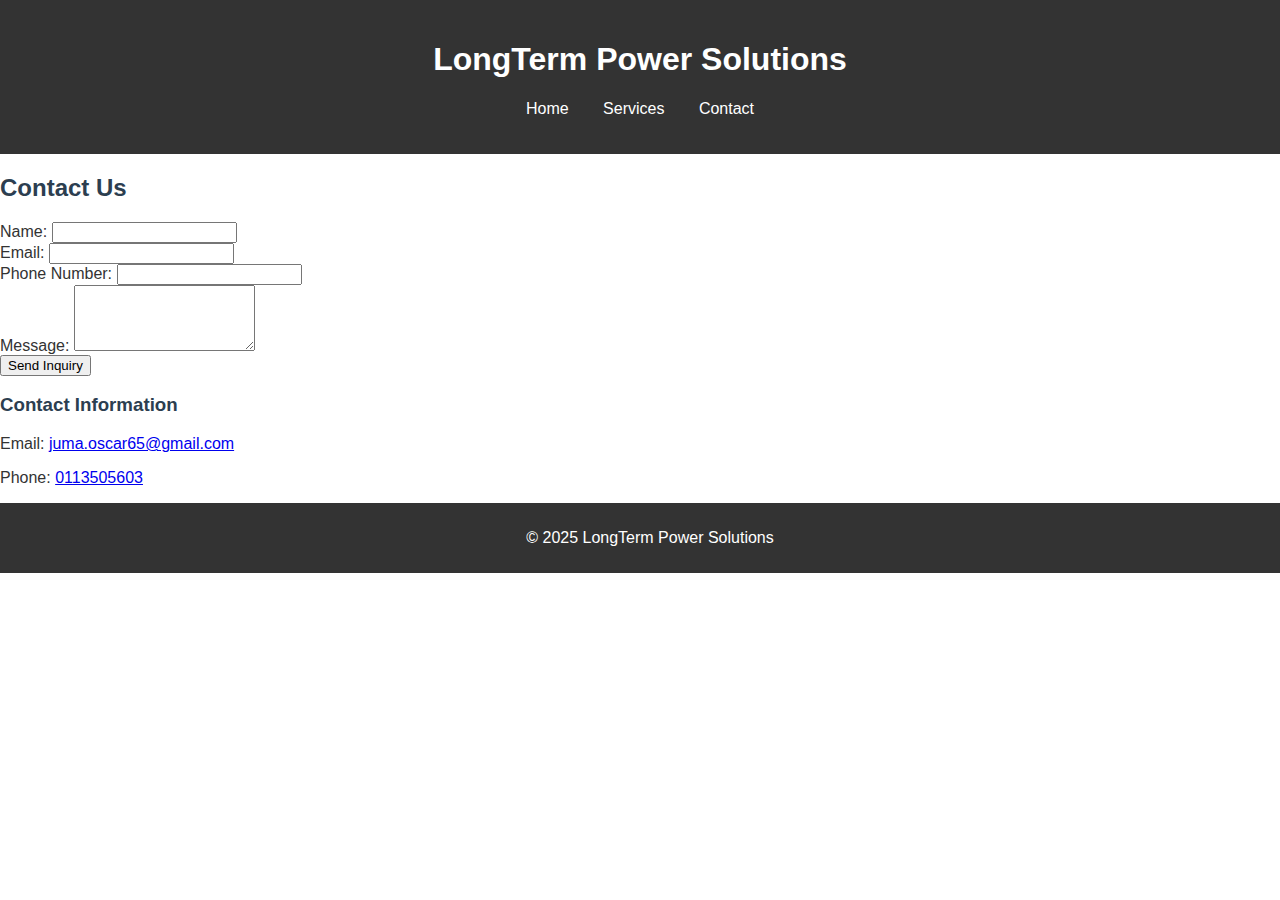
==== contact.html @ e664ba72 "Add files via upload" ====
<!DOCTYPE html>
<html lang="en">
<head>
    <meta charset="UTF-8">
    <meta name="viewport" content="width=device-width, initial-scale=1.0">
    <title>LongTerm Power Solutions - Contact Us</title>
    <link rel="stylesheet" href="styles.css">
</head>
<body>
    <header>
        <h1>LongTerm Power Solutions</h1>
        <nav>
            <ul>
                <li><a href="index.html">Home</a></li>
                <li><a href="services.html">Services</a></li>
                <li><a href="contact.html">Contact</a></li>
            </ul>
        </nav>
    </header>
    <main>
        <h2>Contact Us</h2>
        <form action="mailto:juma.oscar65@gmail.com" method="post" enctype="text/plain">
            <div class="form-group">
                <label for="name">Name:</label>
                <input type="text" id="name" name="name" required>
            </div>
            <div class="form-group">
                <label for="email">Email:</label>
                <input type="email" id="email" name="email" required>
            </div>
            <div class="form-group">
                <label for="phone">Phone Number:</label>
                <input type="tel" id="phone" name="phone" required>
            </div>
            <div class="form-group">
                <label for="message">Message:</label>
                <textarea id="message" name="message" rows="4" required></textarea>
            </div>
            <button type="submit">Send Inquiry</button>
        </form>
        <div class="contact-info">
            <h3>Contact Information</h3>
            <p>Email: <a href="mailto:juma.oscar65@gmail.com">juma.oscar65@gmail.com</a></p>
            <p>Phone: <a href="tel:0113505603">0113505603</a></p>
        </div>
    </main>
    <footer>
        <p>&copy; 2025 LongTerm Power Solutions</p>
    </footer>
</body>
</html>
---- styles.css ----
/* General Styles */
body {
    font-family: Arial, sans-serif;
    margin: 0;
    padding: 0;
    background-image: url('images/background-tools.jpg');
    background-size: cover;
    background-position: center;
    color: #333;
}

header {
    background-color: rgba(0, 0, 0, 0.8);
    color: white;
    padding: 20px;
    text-align: center;
}

nav ul {
    list-style-type: none;
    padding: 0;
}

nav ul li {
    display: inline;
    margin: 0 15px;
}

nav ul li a {
    color: white;
    text-decoration: none;
}

.categories, .all-products {
    display: flex;
    flex-wrap: wrap;
    justify-content: space-around;
    margin: 20px 0;
}

.category, .product-item {
    background-color: rgba(255, 255, 255, 0.9);
    border-radius: 8px;
    box-shadow: 0 2px 10px rgba(0, 0, 0, 0.2);
    margin: 10px;
    padding: 15px;
    width: 30%;
    text-align: center;
}

.product-item img {
    max-width: 100%;
    height: auto;
    border-radius: 5px;
}

h2, h3, h4 {
    color: #2c3e50;
}

footer {
    background-color: rgba(0, 0, 0, 0.8);
    color: white;
    text-align: center;
    padding: 10px;
    position: relative;
    bottom: 0;
    width: 100%;
}

/* Responsive Styles */
@media (max-width: 768px) {
    .category, .product-item {
        width: 100%;
    }
}

@media (max-width: 480px) {
    nav ul li {
        display: block;
        margin: 10px 0;
    }
}

/* Services Section */
.services {
    display: flex;
    flex-wrap: wrap;
    justify-content: space-around;
    margin: 20px 0;
}

.service {
    background-color: rgba(255, 255, 255, 0.9);
    border-radius: 8px;
    box-shadow: 0 2px 10px rgba(0, 0, 0, 0.2);
    margin: 10px;
    padding: 15px;
    width: 45%; /* Adjust width for responsiveness */
    text-align: center;
}

@media (max-width: 768px) {
    .service {
        width: 100%; /* Full width on smaller screens */
    }
}

/* Services Section */
.services {
    display: flex;
    flex-wrap: wrap;
    justify-content: space-around;
    margin: 20px 0;
}

.service {
    background-color: rgba(255, 255, 255, 0.9);
    border-radius: 8px;
    box-shadow: 0 2px 10px rgba(0, 0, 0, 0.2);
    margin: 10px;
    padding: 15px;
    width: 45%; /* Adjust width for responsiveness */
    text-align: center;
}

@media (max-width: 768px) {
    .service {
        width: 100%; /* Full width on smaller screens */
    }
}
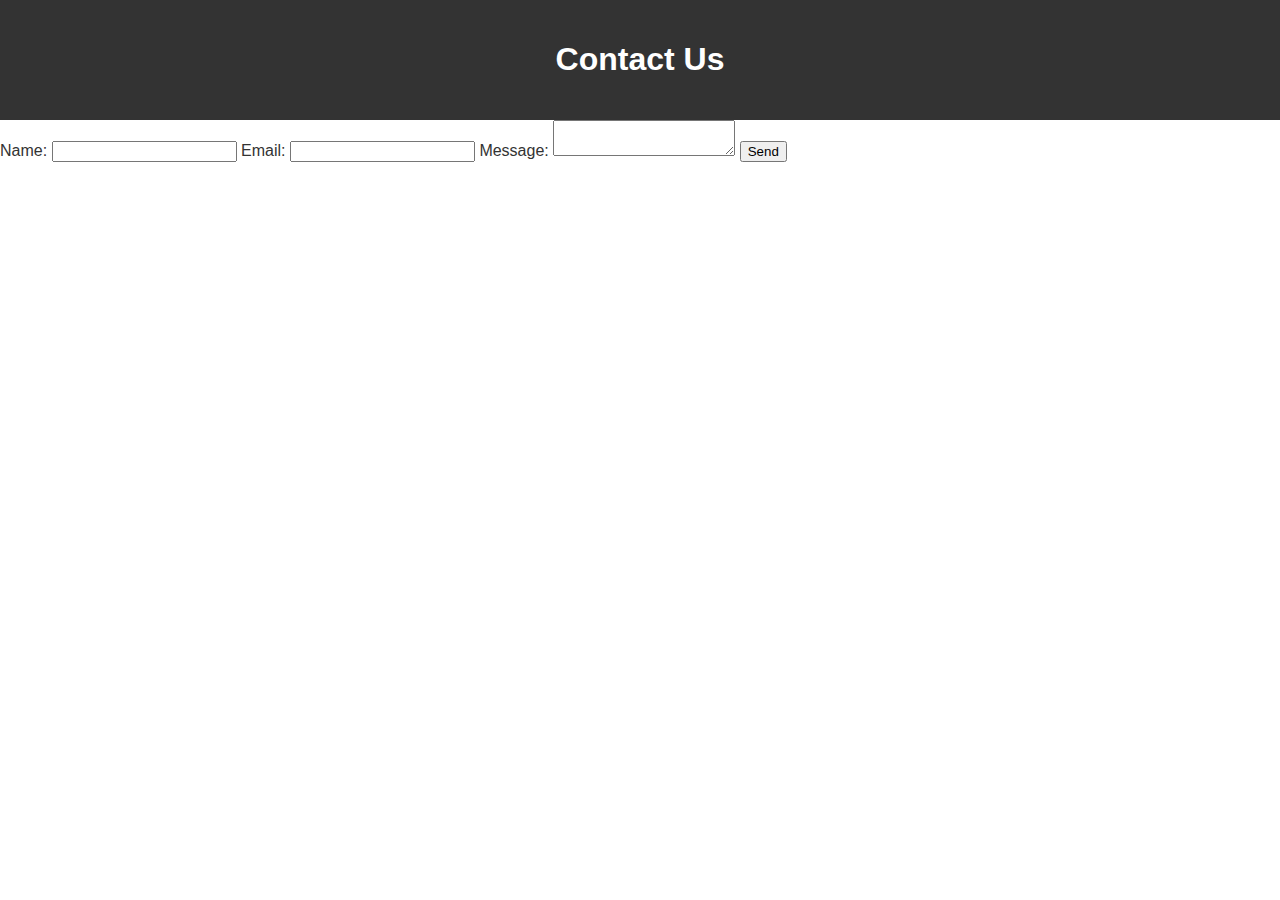
==== commit 316d37d2: "Add files via upload" ====
--- a/contact.html
+++ b/contact.html
@@ -3,49 +3,75 @@
 <head>
     <meta charset="UTF-8">
     <meta name="viewport" content="width=device-width, initial-scale=1.0">
-    <title>LongTerm Power Solutions - Contact Us</title>
+    <title>Contact Us</title>
     <link rel="stylesheet" href="styles.css">
 </head>
 <body>
     <header>
-        <h1>LongTerm Power Solutions</h1>
-        <nav>
-            <ul>
-                <li><a href="index.html">Home</a></li>
-                <li><a href="services.html">Services</a></li>
-                <li><a href="contact.html">Contact</a></li>
-            </ul>
-        </nav>
+        <h1>Contact Us</h1>
     </header>
     <main>
-        <h2>Contact Us</h2>
-        <form action="mailto:juma.oscar65@gmail.com" method="post" enctype="text/plain">
-            <div class="form-group">
-                <label for="name">Name:</label>
-                <input type="text" id="name" name="name" required>
-            </div>
-            <div class="form-group">
-                <label for="email">Email:</label>
-                <input type="email" id="email" name="email" required>
-            </div>
-            <div class="form-group">
-                <label for="phone">Phone Number:</label>
-                <input type="tel" id="phone" name="phone" required>
-            </div>
-            <div class="form-group">
-                <label for="message">Message:</label>
-                <textarea id="message" name="message" rows="4" required></textarea>
-            </div>
-            <button type="submit">Send Inquiry</button>
+        <form id="contactForm">
+            <label for="name">Name:</label>
+            <input type="text" id="name" name="name" required>
+            <label for="email">Email:</label>
+            <input type="email" id="email" name="email" required>
+            <label for="message">Message:</label>
+            <textarea id="message" name="message" required></textarea>
+            <button type="submit">Send</button>
         </form>
-        <div class="contact-info">
-            <h3>Contact Information</h3>
-            <p>Email: <a href="mailto:juma.oscar65@gmail.com">juma.oscar65@gmail.com</a></p>
-            <p>Phone: <a href="tel:0113505603">0113505603</a></p>
-        </div>
+        <div id="responseMessage"></div>
     </main>
-    <footer>
-        <p>&copy; 2025 LongTerm Power Solutions</p>
-    </footer>
+    <script>
+        document.getElementById('contactForm').addEventListener('submit', function(event) {
+            event.preventDefault(); // Prevent the default form submission
+
+            const formData = new FormData(this);
+            const data = Object.fromEntries(formData.entries());
+
+            // Uncomment the following block for using a Node.js backend
+            /*
+            fetch('http://localhost:3000/send-email', {
+                method: 'POST',
+                headers: {
+                    'Content-Type': 'application/json'
+                },
+                body: JSON.stringify(data)
+            })
+            .then(response => {
+                if (response.ok) {
+                    return response.text();
+                }
+                throw new Error('Network response was not ok.');
+            })
+            .then(data => {
+                document.getElementById('responseMessage').innerText = 'Message sent successfully!';
+            })
+            .catch(error => {
+                document.getElementById('responseMessage').innerText = 'Error sending message: ' + error.message;
+            });
+            */
+
+            // Uncomment the following block for using Formspree
+            fetch('https://formspree.io/f/YOUR_FORM_ID', {
+                method: 'POST',
+                headers: {
+                    'Accept': 'application/json'
+                },
+                body: JSON.stringify(data)
+            })
+            .then(response => {
+                if (response.ok) {
+                    document.getElementById('responseMessage').innerText = 'Message sent successfully!';
+                    document.getElementById('contactForm').reset(); // Reset the form
+                } else {
+                    throw new Error('Error sending message.');
+                }
+            })
+            .catch(error => {
+                document.getElementById('responseMessage').innerText = 'Error sending message: ' + error.message;
+            });
+        });
+    </script>
 </body>
 </html>--- a/styles.css
+++ b/styles.css
@@ -128,4 +128,81 @@
     .service {
         width: 100%; /* Full width on smaller screens */
     }
+}
+
+/* Search Bar Styles */
+.search-container {
+    margin: 20px 0;
+    text-align: center;
+    position: relative; /* Position relative for absolute positioning of the buttons */
+}
+
+#searchBar {
+    width: 80%;
+    padding: 10px 40px 10px 40px; /* Add padding to accommodate icons */
+    border: 1px solid #ccc;
+    border-radius: 5px;
+    font-size: 16px;
+}
+
+.search-button, .clear-button {
+    position: absolute; /* Position the buttons inside the search container */
+    top: 50%; /* Center them vertically */
+    transform: translateY(-50%); /* Adjust for vertical centering */
+    background: none; /* No background */
+    border: none; /* No border */
+    cursor: pointer; /* Pointer cursor on hover */
+    color: #333; /* Icon color */
+    font-size: 18px; /* Icon size */
+}
+
+.search-button {
+    right: 50px; /* Position the search icon */
+}
+
+.clear-button {
+    right: 10px; /* Position the clear icon */
+}
+
+.search-button:hover, .clear-button:hover {
+    color: #007BFF; /* Change color on hover */
+}
+
+#searchBar:focus {
+    border-color: #007BFF; /* Change border color on focus */
+    outline: none; /* Remove default outline */
+    box-shadow: 0 0 5px rgba(0, 123, 255, 0.5); /* Add shadow effect */
+}
+
+.suggestions-container {
+    position: absolute;
+    width: 80%; /* Match the width of the search bar */
+    background-color: white; /* Background color for suggestions */
+    border: 1px solid #ccc; /* Border for suggestions */
+    border-radius: 5px; /* Rounded corners */
+    z-index: 1000; /* Ensure it appears above other elements */
+    max-height: 200px; /* Limit height */
+    overflow-y: auto; /* Scroll if too many suggestions */
+    display: none; /* Initially hidden */
+}
+
+.suggestion-item {
+    padding: 10px; /* Padding for each suggestion */
+    cursor: pointer; /* Pointer cursor on hover */
+}
+
+.suggestion-item:hover {
+    background-color: #f0f0f0; /* Highlight on hover */
+}
+
+.loading-indicator {
+    margin-top: 10px; /* Space above the loading indicator */
+    font-size: 16px; /* Font size for the loading text */
+    color: #007BFF; /* Color for the loading text */
+}
+
+.product-item img {
+    max-width: 100%; /* Ensure the image does not exceed the width of its container */
+    height: auto; /* Maintain aspect ratio */
+    border-radius: 5px; /* Optional: add rounded corners */
 }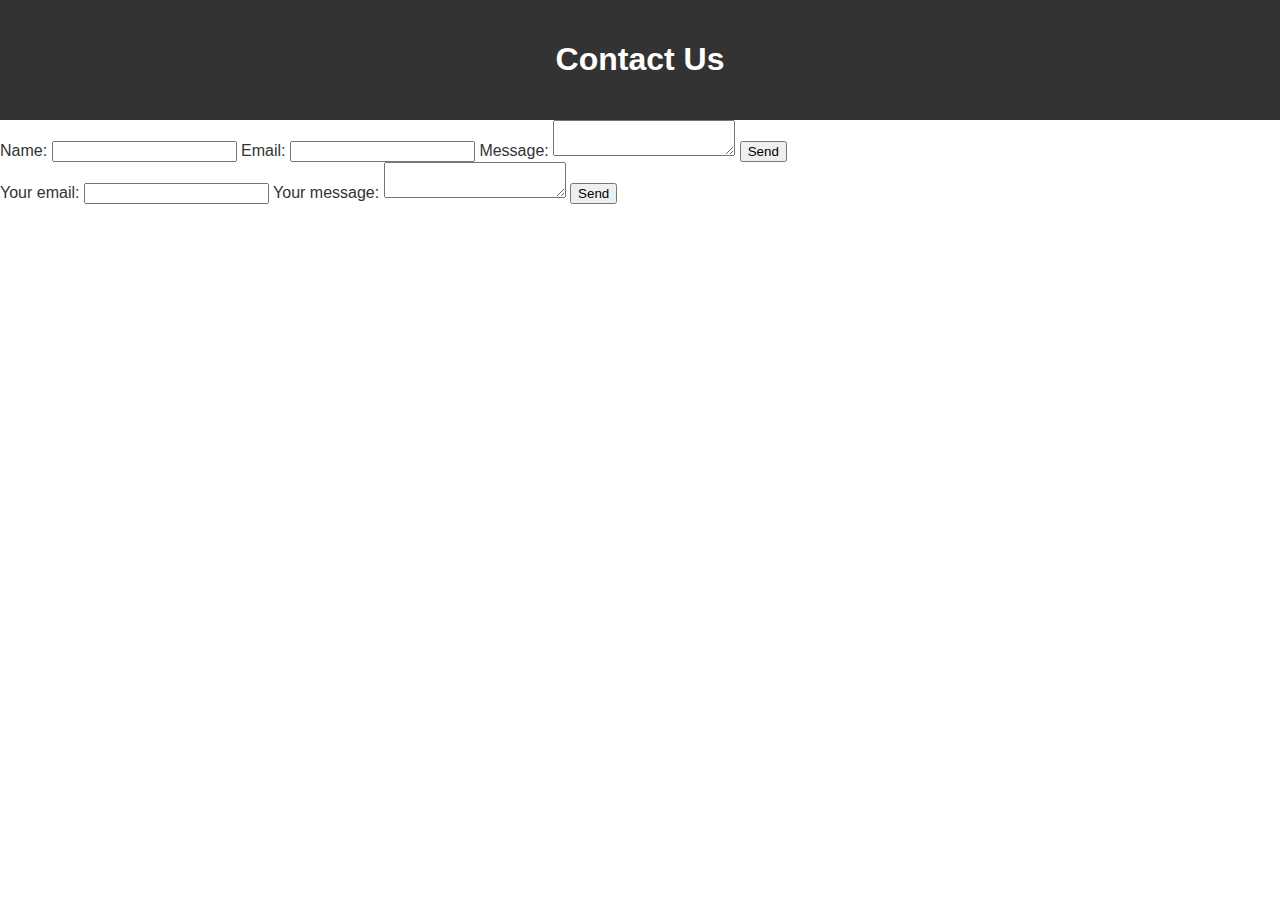
==== commit e4d72cd2: "Add files via upload" ====
--- a/contact.html
+++ b/contact.html
@@ -22,6 +22,21 @@
         </form>
         <div id="responseMessage"></div>
     </main>
+    <form
+  action="https://formspree.io/f/mdkewrdg"
+  method="POST"
+>
+  <label>
+    Your email:
+    <input type="email" name="email">
+  </label>
+  <label>
+    Your message:
+    <textarea name="message"></textarea>
+  </label>
+  <!-- your other form fields go here -->
+  <button type="submit">Send</button>
+</form>
     <script>
         document.getElementById('contactForm').addEventListener('submit', function(event) {
             event.preventDefault(); // Prevent the default form submission
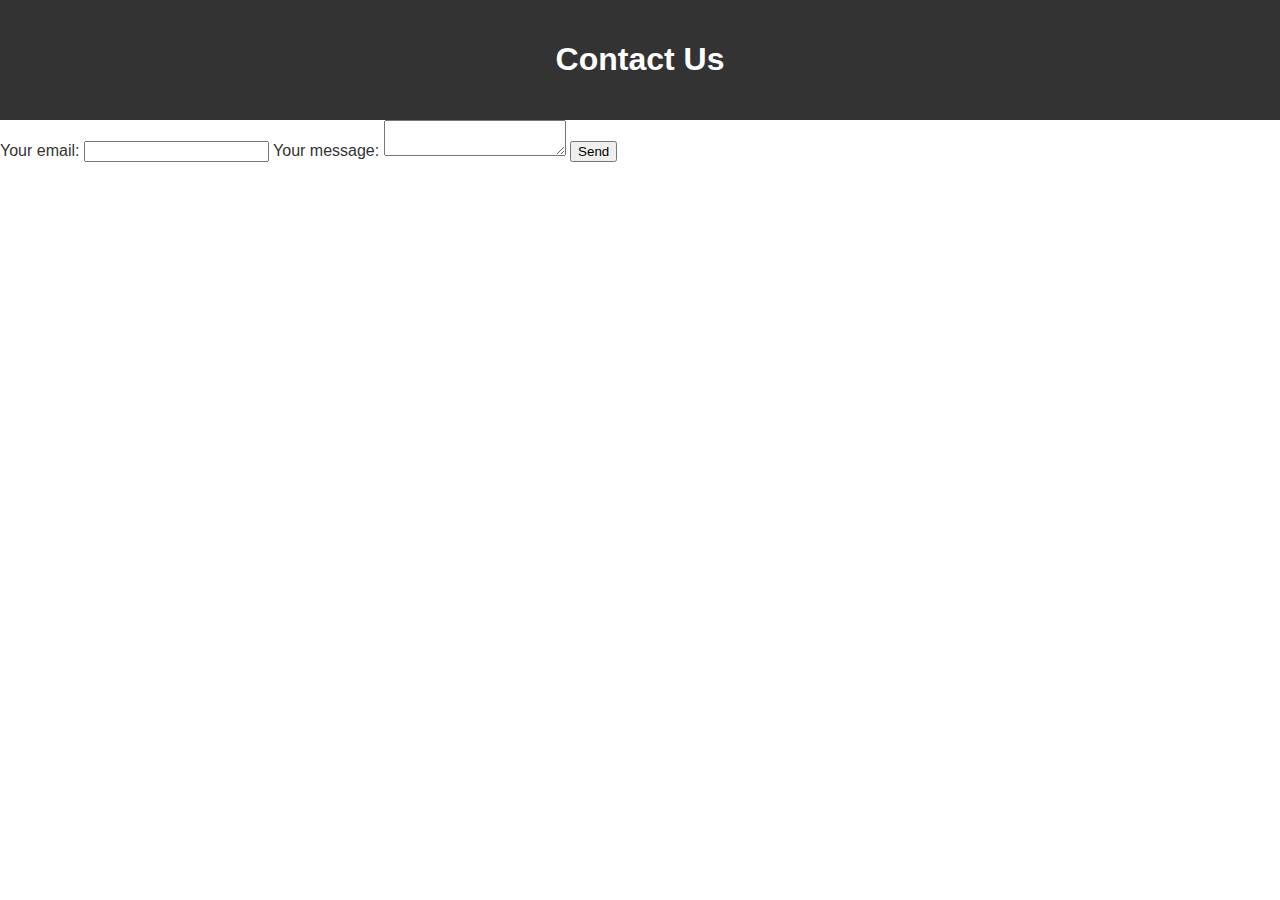
==== commit 6acb5f01: "Add files via upload" ====
--- a/contact.html
+++ b/contact.html
@@ -10,18 +10,7 @@
     <header>
         <h1>Contact Us</h1>
     </header>
-    <main>
-        <form id="contactForm">
-            <label for="name">Name:</label>
-            <input type="text" id="name" name="name" required>
-            <label for="email">Email:</label>
-            <input type="email" id="email" name="email" required>
-            <label for="message">Message:</label>
-            <textarea id="message" name="message" required></textarea>
-            <button type="submit">Send</button>
-        </form>
-        <div id="responseMessage"></div>
-    </main>
+    
     <form
   action="https://formspree.io/f/mdkewrdg"
   method="POST"
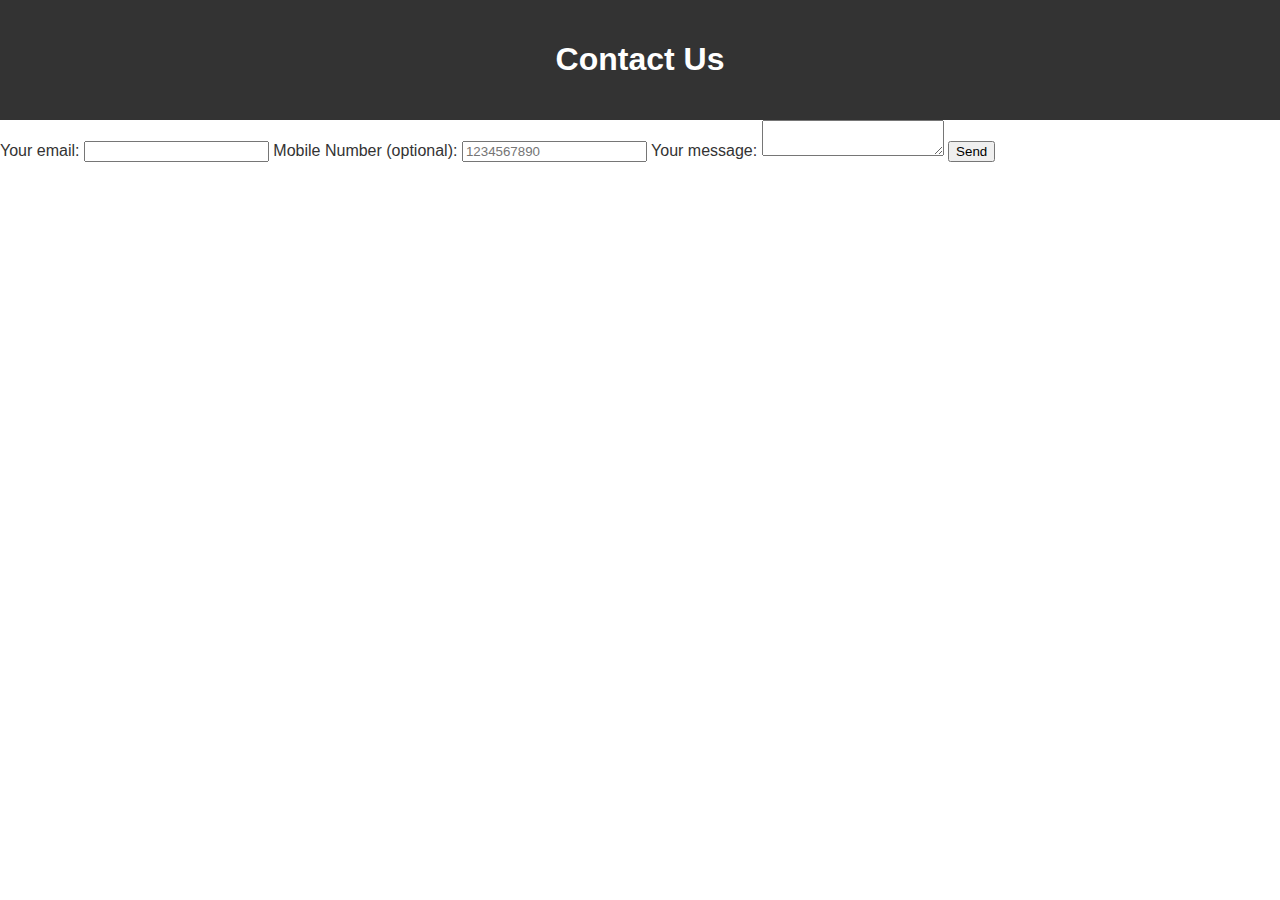
==== commit 18c9d7b0: "Add files via upload" ====
--- a/contact.html
+++ b/contact.html
@@ -12,19 +12,22 @@
     </header>
     
     <form
-  action="https://formspree.io/f/mdkewrdg"
+  action="https://formspree.io/f/xovekonr"
   method="POST"
 >
   <label>
     Your email:
     <input type="email" name="email">
   </label>
+  <label for="mobile">Mobile Number (optional):</label>
+     <input type="tel" id="mobile" name="mobile" pattern="[0-9]{10}" placeholder="1234567890">
   <label>
     Your message:
     <textarea name="message"></textarea>
   </label>
   <!-- your other form fields go here -->
   <button type="submit">Send</button>
+  
 </form>
     <script>
         document.getElementById('contactForm').addEventListener('submit', function(event) {
@@ -32,7 +35,12 @@
 
             const formData = new FormData(this);
             const data = Object.fromEntries(formData.entries());
-
+            
+            // Check if at least one of email or mobile is provided
+        if (!data.email && !data.mobile) {
+            document.getElementById('responseMessage').innerText = 'Please provide either an email or a mobile number.';
+            return;
+        }
             // Uncomment the following block for using a Node.js backend
             /*
             fetch('http://localhost:3000/send-email', {
@@ -51,6 +59,9 @@
             .then(data => {
                 document.getElementById('responseMessage').innerText = 'Message sent successfully!';
             })
+                .then(data => {
+                document.getElementById('responseMessage').innerText = 'Message sent successfully!';
+                document.getElementById('contactForm').reset(); // Reset the form
             .catch(error => {
                 document.getElementById('responseMessage').innerText = 'Error sending message: ' + error.message;
             });
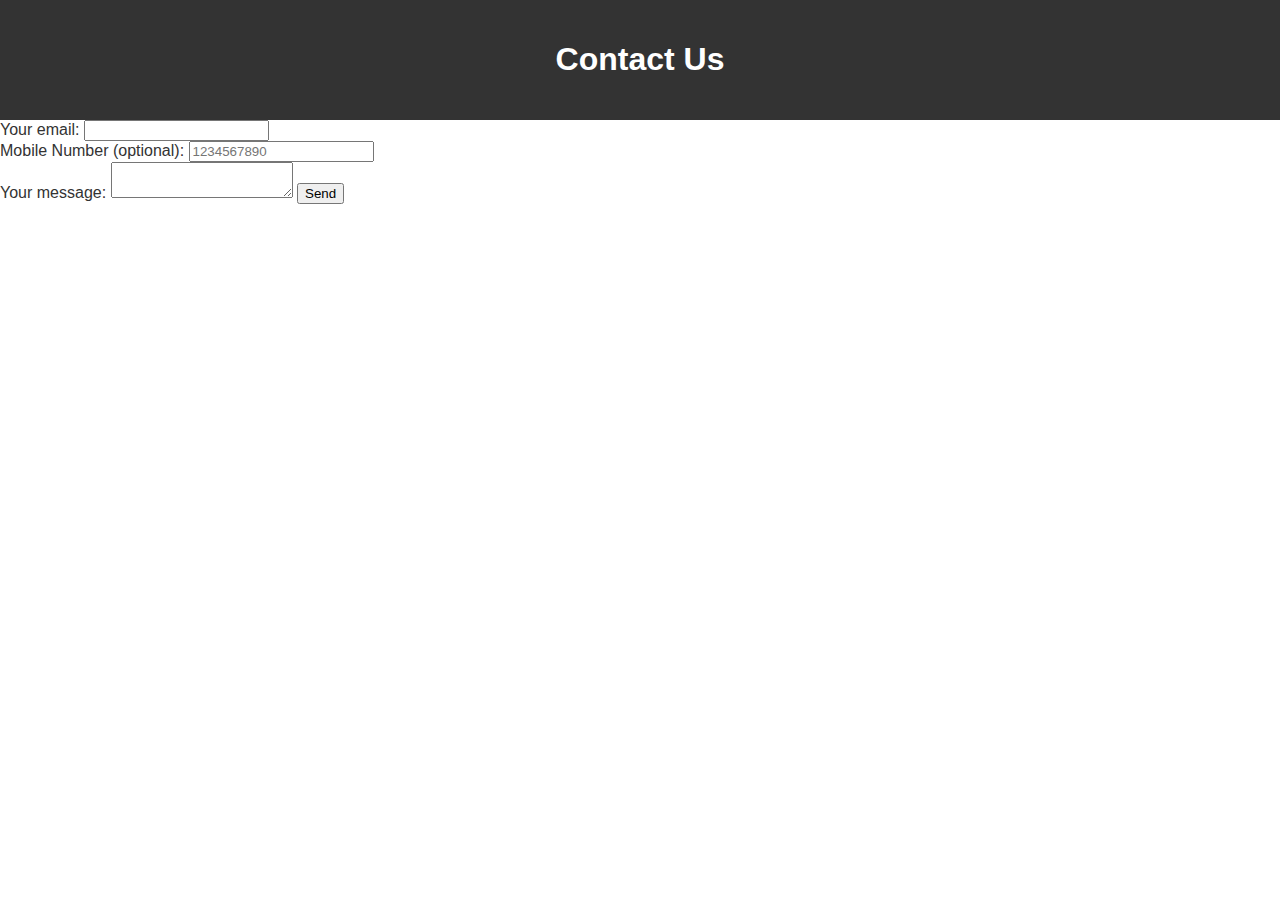
==== commit 74be226b: "Add files via upload" ====
--- a/contact.html
+++ b/contact.html
@@ -18,9 +18,9 @@
   <label>
     Your email:
     <input type="email" name="email">
-  </label>
+  </label><br>
   <label for="mobile">Mobile Number (optional):</label>
-     <input type="tel" id="mobile" name="mobile" pattern="[0-9]{10}" placeholder="1234567890">
+     <input type="tel" id="mobile" name="mobile" pattern="[0-9]{10}" placeholder="1234567890"><br>
   <label>
     Your message:
     <textarea name="message"></textarea>
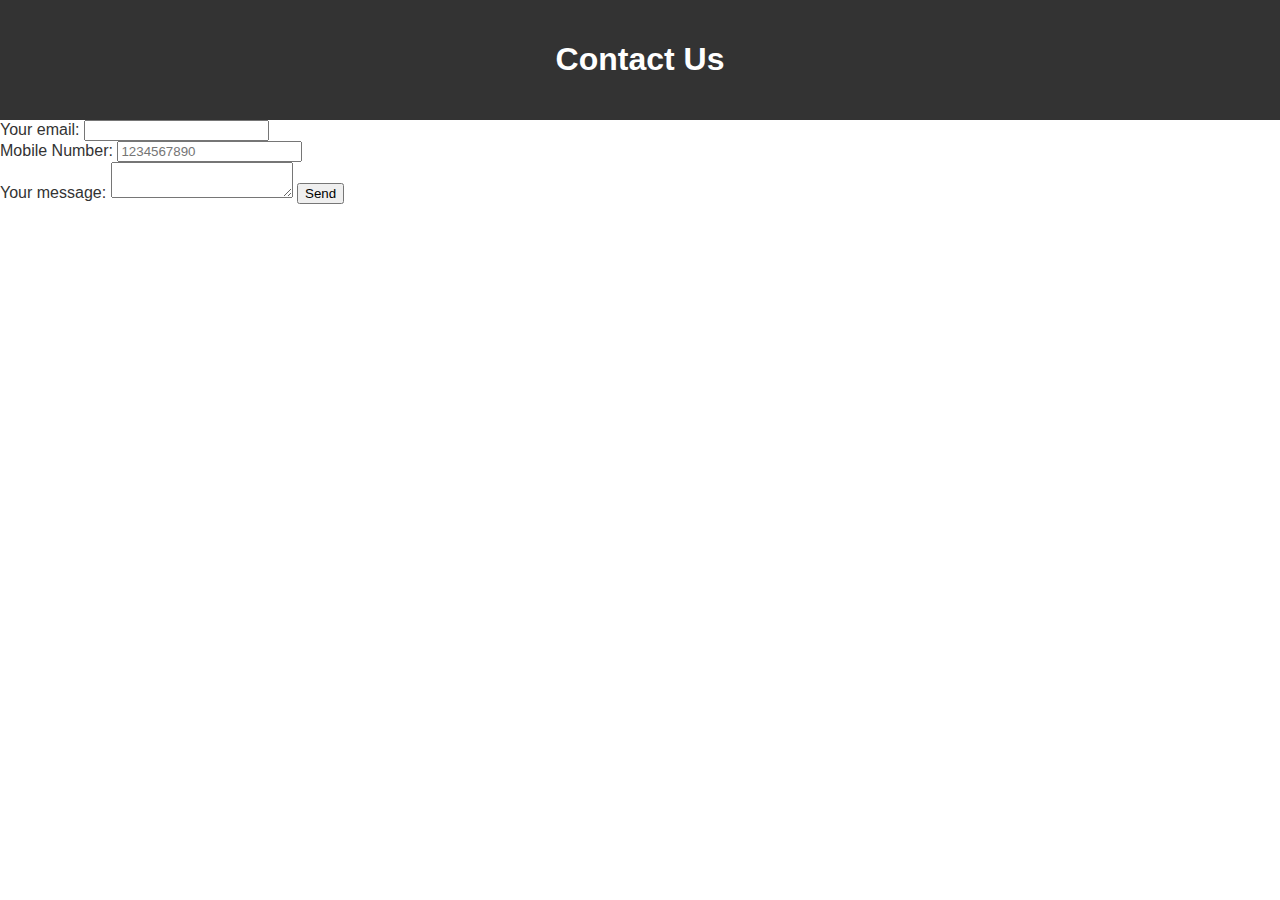
==== commit b6d7ad7d: "Add files via upload" ====
--- a/contact.html
+++ b/contact.html
@@ -19,7 +19,7 @@
     Your email:
     <input type="email" name="email">
   </label><br>
-  <label for="mobile">Mobile Number (optional):</label>
+  <label for="mobile">Mobile Number:</label>
      <input type="tel" id="mobile" name="mobile" pattern="[0-9]{10}" placeholder="1234567890"><br>
   <label>
     Your message:
